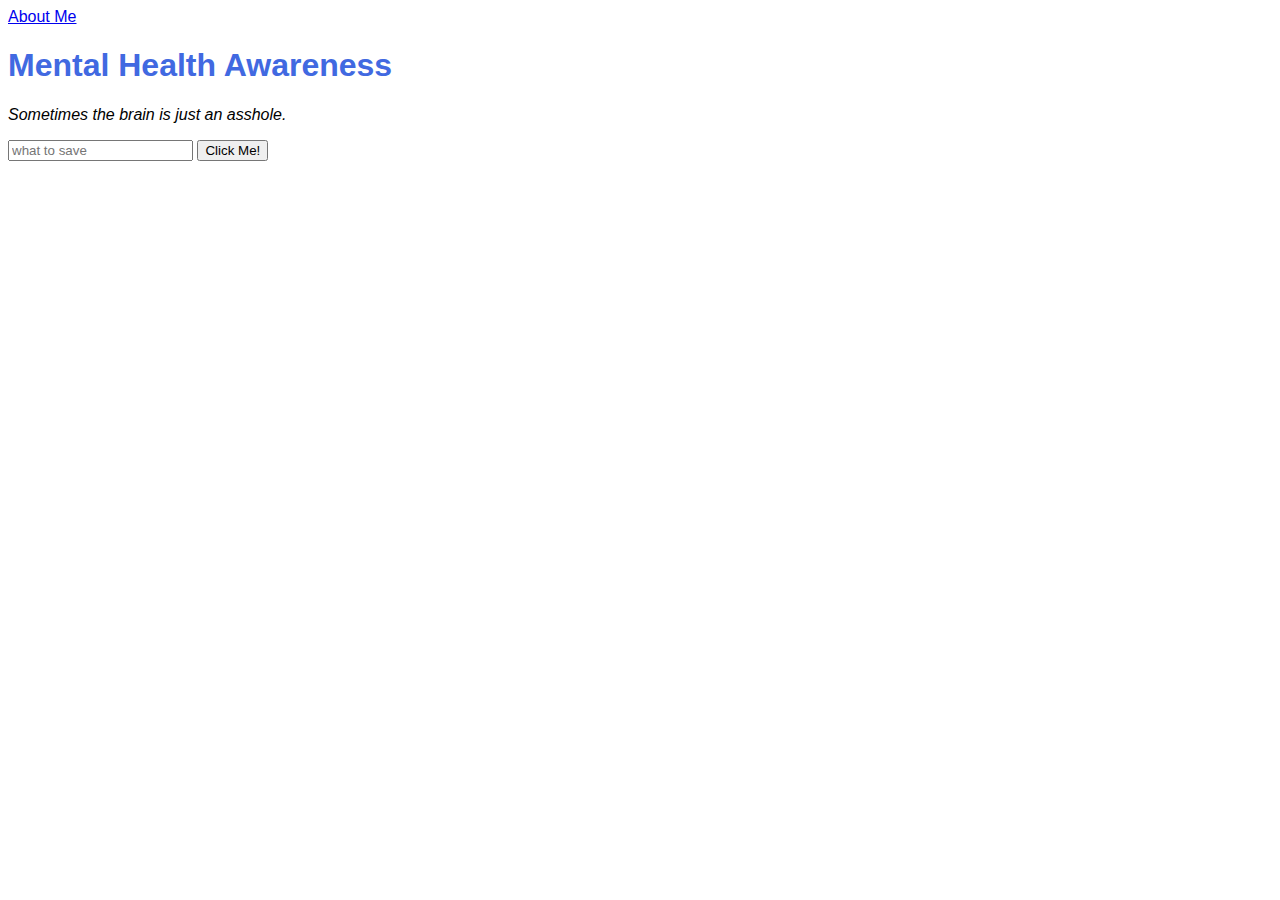
==== index.html @ 32e51797 "first commit" ====
<html>

<body style="font-family: 'Gill Sans', 'Gill Sans MT', Calibri, 'Trebuchet MS', sans-serif">
    <a href="aboutme.html">About Me</a>
    <h1 style="color: royalblue;">Mental Health Awareness</h1>
<p style="font-style: italic;">Sometimes the brain is just an asshole.</p>
<div id="saveit">
    <input id="savewhat" placeholder="what to save" type="text">
    <button onclick="document.getElementById('saveit').innerText = 'Mental Health ' + document.getElementById('savewhat').value + '!'">Click Me!</button>
</div>
</body>

</html>
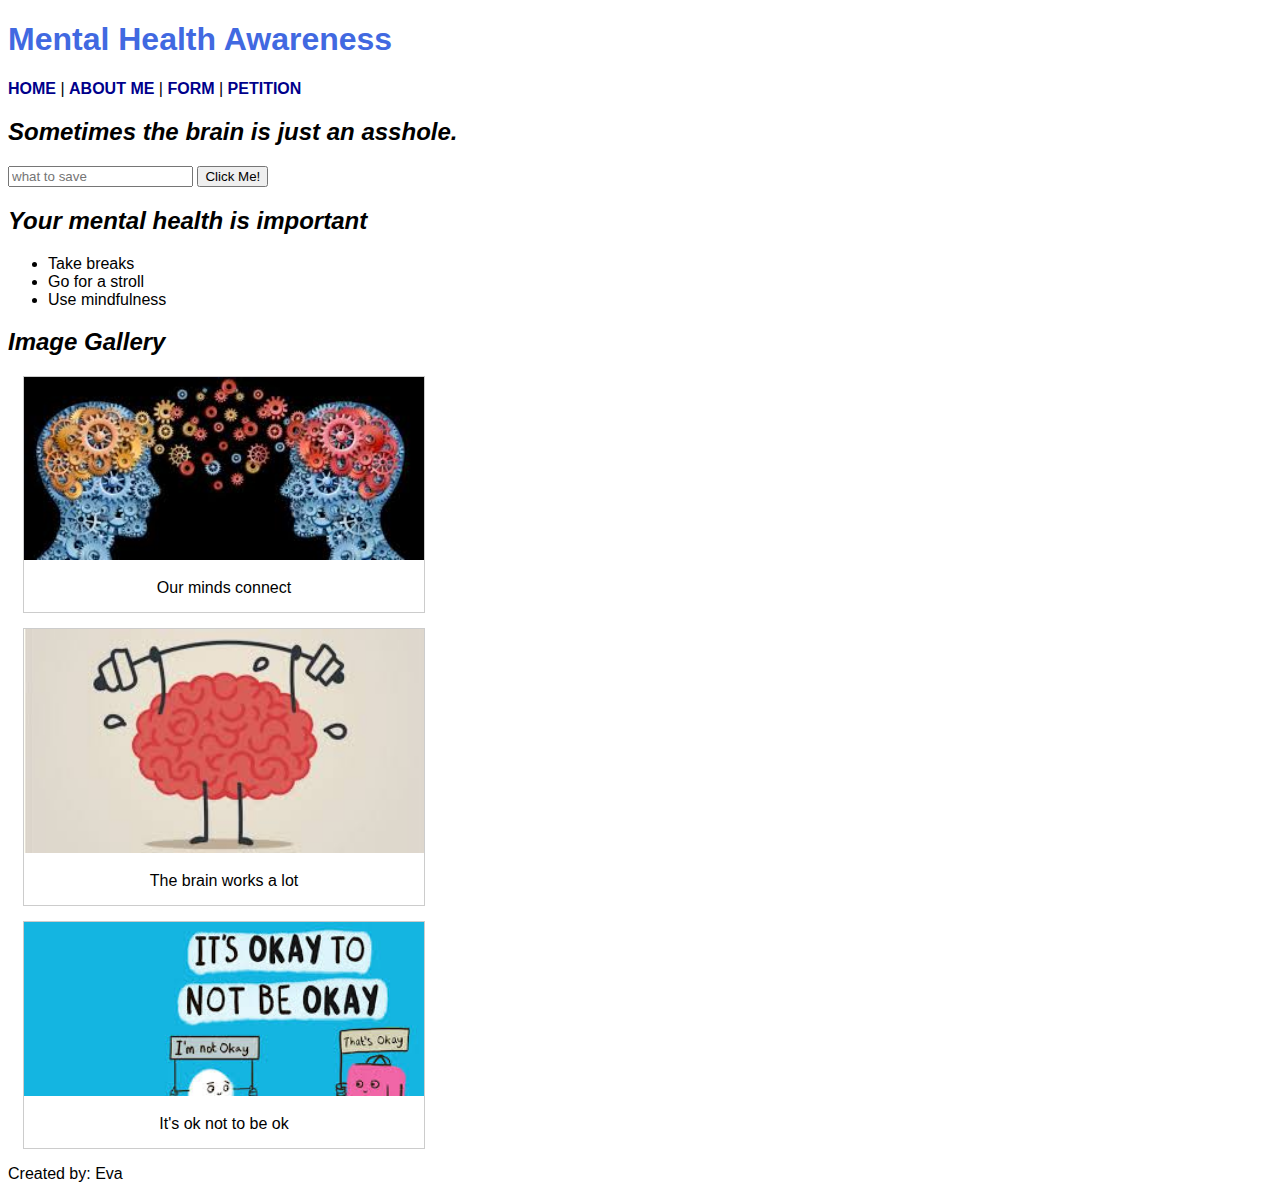
==== commit 211992f8: "updated to lesson 2" ====
--- a/index.html
+++ b/index.html
@@ -1,13 +1,54 @@
-<html>
+<!DOCTYPE html>
+<html lang="en">
 
-<body style="font-family: 'Gill Sans', 'Gill Sans MT', Calibri, 'Trebuchet MS', sans-serif">
-    <a href="aboutme.html">About Me</a>
-    <h1 style="color: royalblue;">Mental Health Awareness</h1>
-<p style="font-style: italic;">Sometimes the brain is just an asshole.</p>
-<div id="saveit">
-    <input id="savewhat" placeholder="what to save" type="text">
-    <button onclick="document.getElementById('saveit').innerText = 'Mental Health ' + document.getElementById('savewhat').value + '!'">Click Me!</button>
-</div>
+<head>
+    <title>Mental Health</title>
+    <link rel="stylesheet" type="text/css" href="styles.css">
+</head>
+
+<body>
+    <header>
+        <h1>Mental Health Awareness</h1>
+    </header>
+    <nav>
+        <a href="index.html">HOME</a> |
+        <a href="aboutme.html">ABOUT ME</a> |
+        <a href="">FORM</a> |
+        <a href="">PETITION</a>
+    </nav>
+    <section>
+        <h2>Sometimes the brain is just an asshole.</h2>
+        <div id="saveit">
+            <input id="savewhat" placeholder="what to save" type="text">
+            <button onclick="document.getElementById('saveit').innerText = 'Mental Health ' + document.getElementById('savewhat').value + '!'">Click Me!</button>
+        </div>
+    </section>
+    <section>
+        <h2>Your mental health is important</h2>
+        <ul class="list-cause">
+            <li>Take breaks</li>
+            <li>Go for a stroll</li>
+            <li>Use mindfulness</li>
+        </ul>
+    </section>
+    <section>
+        <h2>Image Gallery</h2>
+        <div class="gallery">
+            <img src="./img/heads.jpg" alt="minds connect">
+            <div class="desc">Our minds connect</div>
+        </div>
+        <div class="gallery">
+            <img src="./img/brain.jpg" alt="brain works">
+            <div class="desc">The brain works a lot</div>
+        </div>
+        <div class="gallery">
+            <img src="./img/okay_not-okay.jpg" alt="OK to be not OK">
+            <div class="desc">It's ok not to be ok</div>
+        </div>
+    </section>
+    <footer>
+        <p class="creator">Created by: Eva</p>
+    </footer>
 </body>
 
 </html>--- a/styles.css
+++ b/styles.css
@@ -0,0 +1,37 @@
+body {
+    font-family: 'Gill Sans', 'Gill Sans MT', Calibri, 'Trebuchet MS', sans-serif;
+}
+
+h1 {
+    color: #4169e1;
+}
+
+h2 {
+    font-style: italic;
+}
+
+img {
+    width: 350px;
+}
+
+nav a {
+    text-decoration: none;
+    color: #00008b;
+    font-weight: bold;
+}
+
+.gallery {
+    margin: 15px;
+    border: 1px solid #ccc;
+    width: 400px;
+}
+
+.gallery img{
+    width: 100%;
+    height: auto;
+}
+
+.desc {
+    padding: 15px;
+    text-align: center;
+}